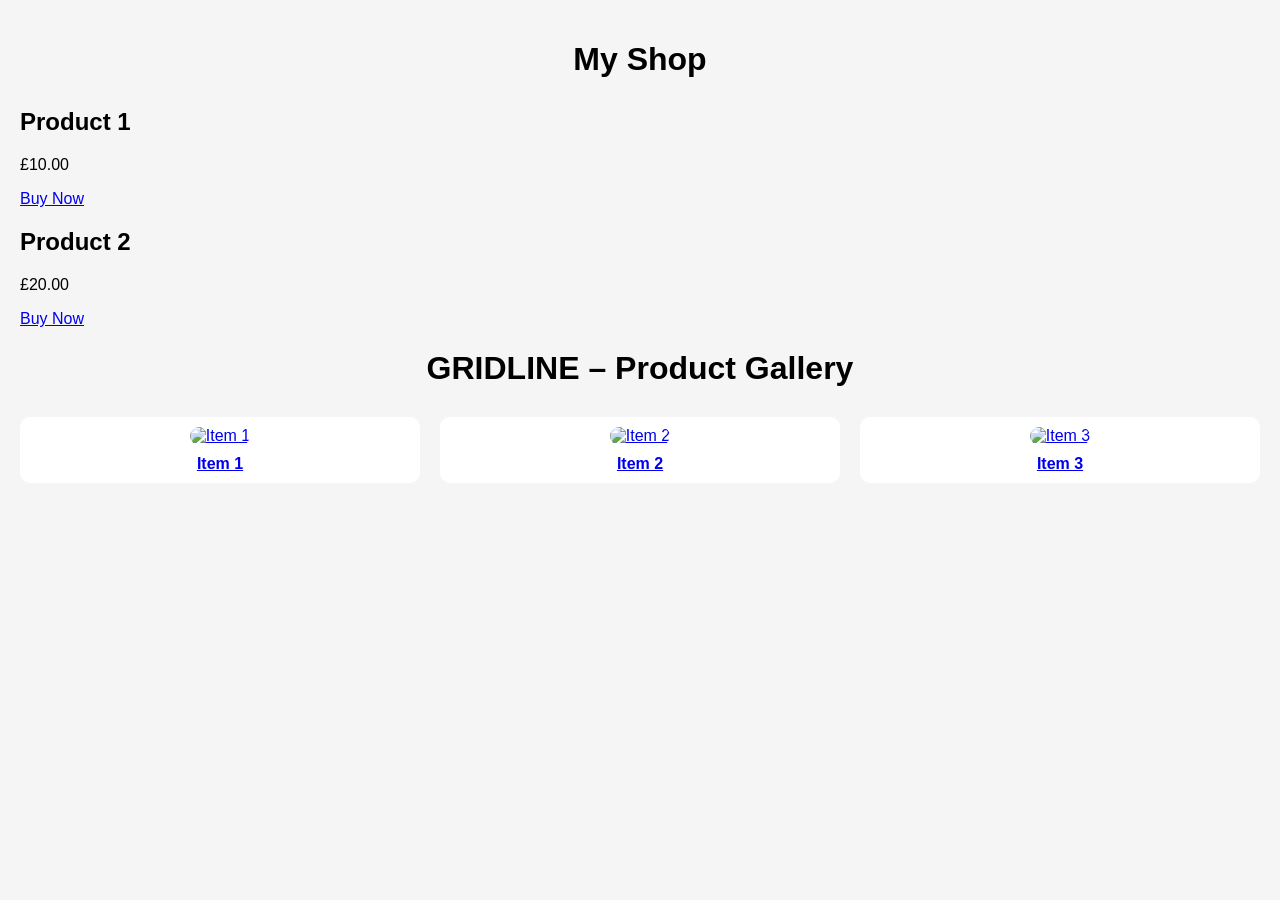
==== index.html @ 362a824f "Implement product gallery in index.html Added a product gallery layout with CSS styling." ====
<!DOCTYPE html>
<html>
<head>
  <meta charset="UTF-8">
  <title>My Shop</title>
  <link rel="stylesheet" href="style.css">
</head>
<body>

<h1>My Shop</h1>

<div class="product">
  <h2>Product 1</h2>
  <p>£10.00</p>
  <a href="YOUR_PAYMENT_LINK" class="btn">Buy Now</a>
</div>

<div class="product">
  <h2>Product 2</h2>
  <p>£20.00</p>
  <a href="YOUR_PAYMENT_LINK" class="btn">Buy Now</a>
</div>

</body>
</html>
<!DOCTYPE html>
<html>
<head>
    <meta charset="UTF-8">
    <title>GRIDLINE – Gallery</title>
    <style>
        body {
            font-family: Arial, sans-serif;
            margin: 0;
            padding: 20px;
            background: #f5f5f5;
        }

        h1 {
            text-align: center;
            margin-bottom: 30px;
        }

        .gallery {
            display: grid;
            grid-template-columns: repeat(auto-fit, minmax(250px, 1fr));
            gap: 20px;
        }

        .item {
            background: white;
            padding: 10px;
            border-radius: 10px;
            text-align: center;
            transition: 0.2s;
        }

        .item:hover {
            transform: scale(1.03);
        }

        .item img {
            width: 100%;
            border-radius: 10px;
        }

        .item-title {
            margin-top: 10px;
            font-weight: bold;
        }
    </style>
</head>
<body>

<h1>GRIDLINE – Product Gallery</h1>

<div class="gallery">

    <a class="item" href="item1.html">
        <img src="item1.jpg" alt="Item 1">
        <div class="item-title">Item 1</div>
    </a>

    <a class="item" href="item2.html">
        <img src="item2.jpg" alt="Item 2">
        <div class="item-title">Item 2</div>
    </a>

    <a class="item" href="item3.html">
        <img src="item3.jpg" alt="Item 3">
        <div class="item-title">Item 3</div>
    </a>

</div>

</body>
</html>
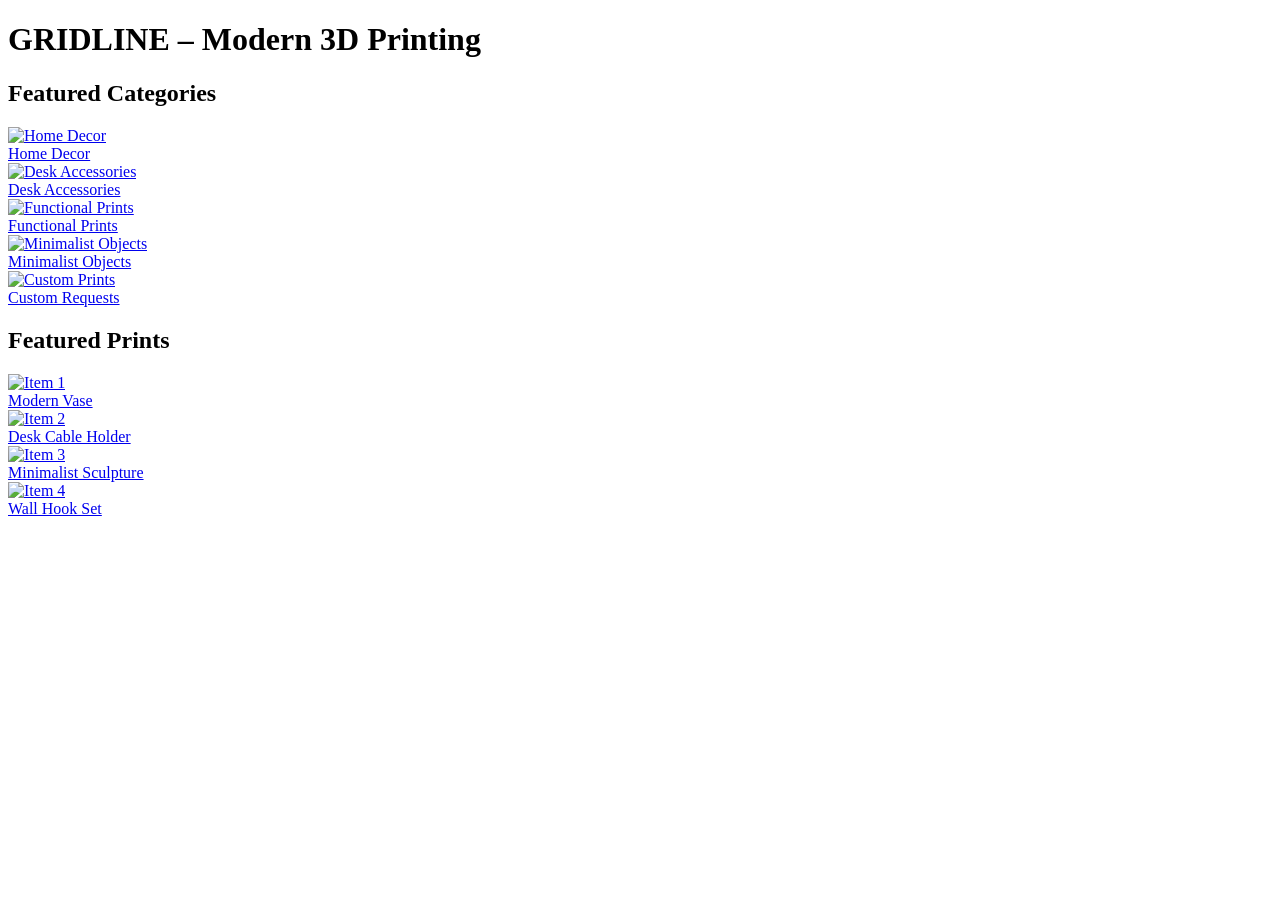
==== commit ab8a89d8: "Update index.html" ====
--- a/index.html
+++ b/index.html
@@ -1,94 +1,65 @@
-<!DOCTYPE html>
-<html>
-<head>
-  <meta charset="UTF-8">
-  <title>My Shop</title>
-  <link rel="stylesheet" href="style.css">
-</head>
-<body>
-
-<h1>My Shop</h1>
-
-<div class="product">
-  <h2>Product 1</h2>
-  <p>£10.00</p>
-  <a href="YOUR_PAYMENT_LINK" class="btn">Buy Now</a>
-</div>
-
-<div class="product">
-  <h2>Product 2</h2>
-  <p>£20.00</p>
-  <a href="YOUR_PAYMENT_LINK" class="btn">Buy Now</a>
-</div>
-
-</body>
-</html>
 <!DOCTYPE html>
 <html>
 <head>
     <meta charset="UTF-8">
-    <title>GRIDLINE – Gallery</title>
-    <style>
-        body {
-            font-family: Arial, sans-serif;
-            margin: 0;
-            padding: 20px;
-            background: #f5f5f5;
-        }
-
-        h1 {
-            text-align: center;
-            margin-bottom: 30px;
-        }
-
-        .gallery {
-            display: grid;
-            grid-template-columns: repeat(auto-fit, minmax(250px, 1fr));
-            gap: 20px;
-        }
-
-        .item {
-            background: white;
-            padding: 10px;
-            border-radius: 10px;
-            text-align: center;
-            transition: 0.2s;
-        }
-
-        .item:hover {
-            transform: scale(1.03);
-        }
-
-        .item img {
-            width: 100%;
-            border-radius: 10px;
-        }
-
-        .item-title {
-            margin-top: 10px;
-            font-weight: bold;
-        }
-    </style>
+    <title>GRIDLINE – Modern 3D Printing</title>
+    <link rel="stylesheet" href="style.css">
 </head>
 <body>
 
-<h1>GRIDLINE – Product Gallery</h1>
+<h1>GRIDLINE – Modern 3D Printing</h1>
 
+<h2>Featured Categories</h2>
+<div class="gallery">
+
+    <a class="item" href="home-decor.html">
+        <img src="item1.jpg" alt="Home Decor">
+        <div class="item-title">Home Decor</div>
+    </a>
+
+    <a class="item" href="desk-accessories.html">
+        <img src="item2.jpg" alt="Desk Accessories">
+        <div class="item-title">Desk Accessories</div>
+    </a>
+
+    <a class="item" href="functional.html">
+        <img src="item3.jpg" alt="Functional Prints">
+        <div class="item-title">Functional Prints</div>
+    </a>
+
+    <a class="item" href="minimalist.html">
+        <img src="item4.jpg" alt="Minimalist Objects">
+        <div class="item-title">Minimalist Objects</div>
+    </a>
+
+    <a class="item" href="custom.html">
+        <img src="item5.jpg" alt="Custom Prints">
+        <div class="item-title">Custom Requests</div>
+    </a>
+
+</div>
+
+<h2>Featured Prints</h2>
 <div class="gallery">
 
     <a class="item" href="item1.html">
         <img src="item1.jpg" alt="Item 1">
-        <div class="item-title">Item 1</div>
+        <div class="item-title">Modern Vase</div>
     </a>
 
     <a class="item" href="item2.html">
         <img src="item2.jpg" alt="Item 2">
-        <div class="item-title">Item 2</div>
+        <div class="item-title">Desk Cable Holder</div>
     </a>
 
     <a class="item" href="item3.html">
         <img src="item3.jpg" alt="Item 3">
-        <div class="item-title">Item 3</div>
+        <div class="item-title">Minimalist Sculpture</div>
+    </a>
+
+    <a class="item" href="item4.html">
+        <img src="item4.jpg" alt="Item 4">
+        <div class="item-title">Wall Hook Set</div>
     </a>
 
 </div>
--- a/style.css
+++ b/style.css
@@ -0,0 +1 @@
+
